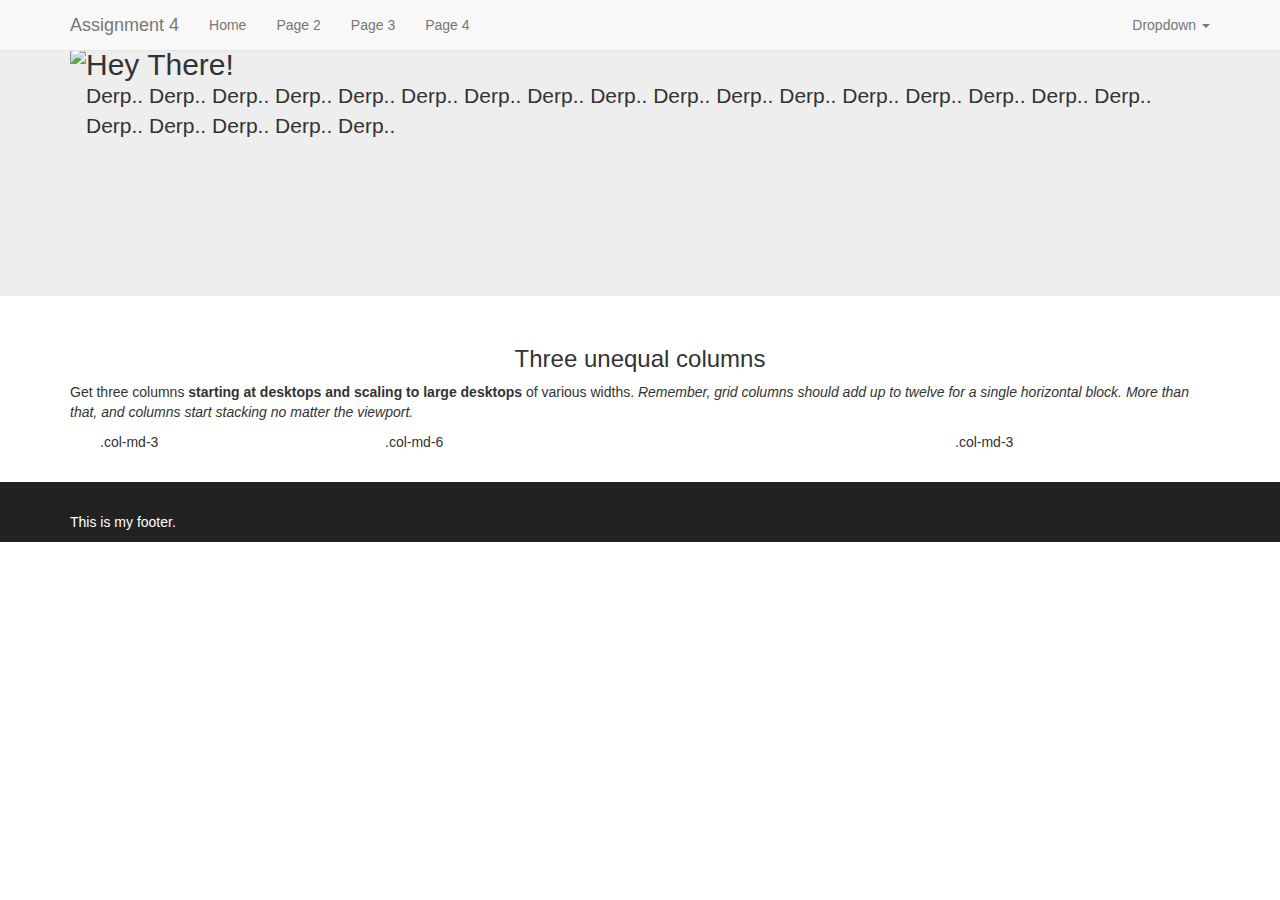
==== assignment4/page2.html @ 953b2118 "Commit Assignment 4 and Vanity Page" ====
<!DOCTYPE html>
<html>
	<head>
		<title>Demo Page 2</title>
		<meta name="viewport" content="width=device-width, initial-scale=1.0">
		<meta charset="utf-8">
		<meta http-equiv="X-UA-Compatible" content="IE=edge">
		
		<link href = "css/bootstrap.min.css" rel = "stylesheet">
		<link href = "css/styles.css" rel = "stylesheet">
	</head>
	
	<body>
    <nav class="navbar navbar-default navbar-fixed-top">
      <div class="container">
        <div class="navbar-header">
          <button type="button" class="navbar-toggle collapsed" data-toggle="collapse" data-target="#navbar" aria-expanded="false" aria-controls="navbar">
            <span class="sr-only">Toggle navigation</span>
            <span class="icon-bar"></span>
            <span class="icon-bar"></span>
            <span class="icon-bar"></span>
          </button>
          <a class="navbar-brand" href="#">Assignment 4</a>
        </div>
        <div id="navbar" class="navbar-collapse collapse">
          <ul class="nav navbar-nav">
            <li><a href="index.html">Home</a></li>
            <li><a href="page2.html">Page 2</a></li>
            <li><a href="page3.html">Page 3</a></li>
			<li><a href="page4.html">Page 4</a></li>
          </ul>
          <ul class="nav navbar-nav navbar-right">
            <li class="dropdown">
              <a href="#" class="dropdown-toggle" data-toggle="dropdown" role="button" aria-expanded="false">Dropdown <span class="caret"></span></a>
              <ul class="dropdown-menu" role="menu">
                <li><a href="#">Action</a></li>
                <li><a href="#">Another action</a></li>
                <li><a href="#">Something else here</a></li>
                <li class="divider"></li>
                <li class="dropdown-header">Nav header</li>
                <li><a href="#">Separated link</a></li>
                <li><a href="#">One more separated link</a></li>
              </ul>
            </li>
          </ul>
        </div>
      </div>
    </nav>

		<div class="jumbotron">
			<div class="container">
				<img src="#" height="200px" class="pull-left">
				<h2 class="no-margin">Hey There!</h2>
		<p> Derp.. Derp.. Derp.. Derp.. Derp.. Derp.. Derp.. Derp.. Derp.. Derp.. Derp.. Derp.. Derp.. Derp.. Derp.. Derp.. Derp.. Derp.. Derp.. Derp.. Derp.. Derp..  </p></div>
			</div>
	
	<div class= "container">
	    <p class="h3 text-center">Three unequal columns</h3></p>
			<p>Get three columns <strong>starting at desktops and scaling to large desktops</strong> of various widths. <em>Remember, grid columns should add up to twelve for a single horizontal block. More than that, and columns start stacking no matter the viewport.</em></p>
		<div class="container">
			<div class="col-md-3">.col-md-3</div>
			<div class="col-md-6">.col-md-6</div>
			<div class="col-md-3">.col-md-3</div>
		</div>
	</div>

	
    <footer class="site-footer">
		<div class="container">
			<p>This is my footer.</p>
		</div>
    </footer>
	
		<script src ="http://ajax.googleapis.com/ajax/libs/jequery/1.11.2/jquery.min.js"></script>
		<script src= "js/bootstrap.min.js"></script>
	</body>
	
</html>
---- assignment4/css/styles.css ----
.no-margin
{
	margin: 0px;
}
.no-padding
{
	padding: 0px;
}
.site-footer
{
	background-color: #222;
	color: #fff;
	margin-top: 30px;
	padding-top: 30px;
}

.btn-default,
.btn-default:hover,
.btn-default:focus {
  color: #333;
  background-color: #fff;
  border: 1px solid #fff;
}
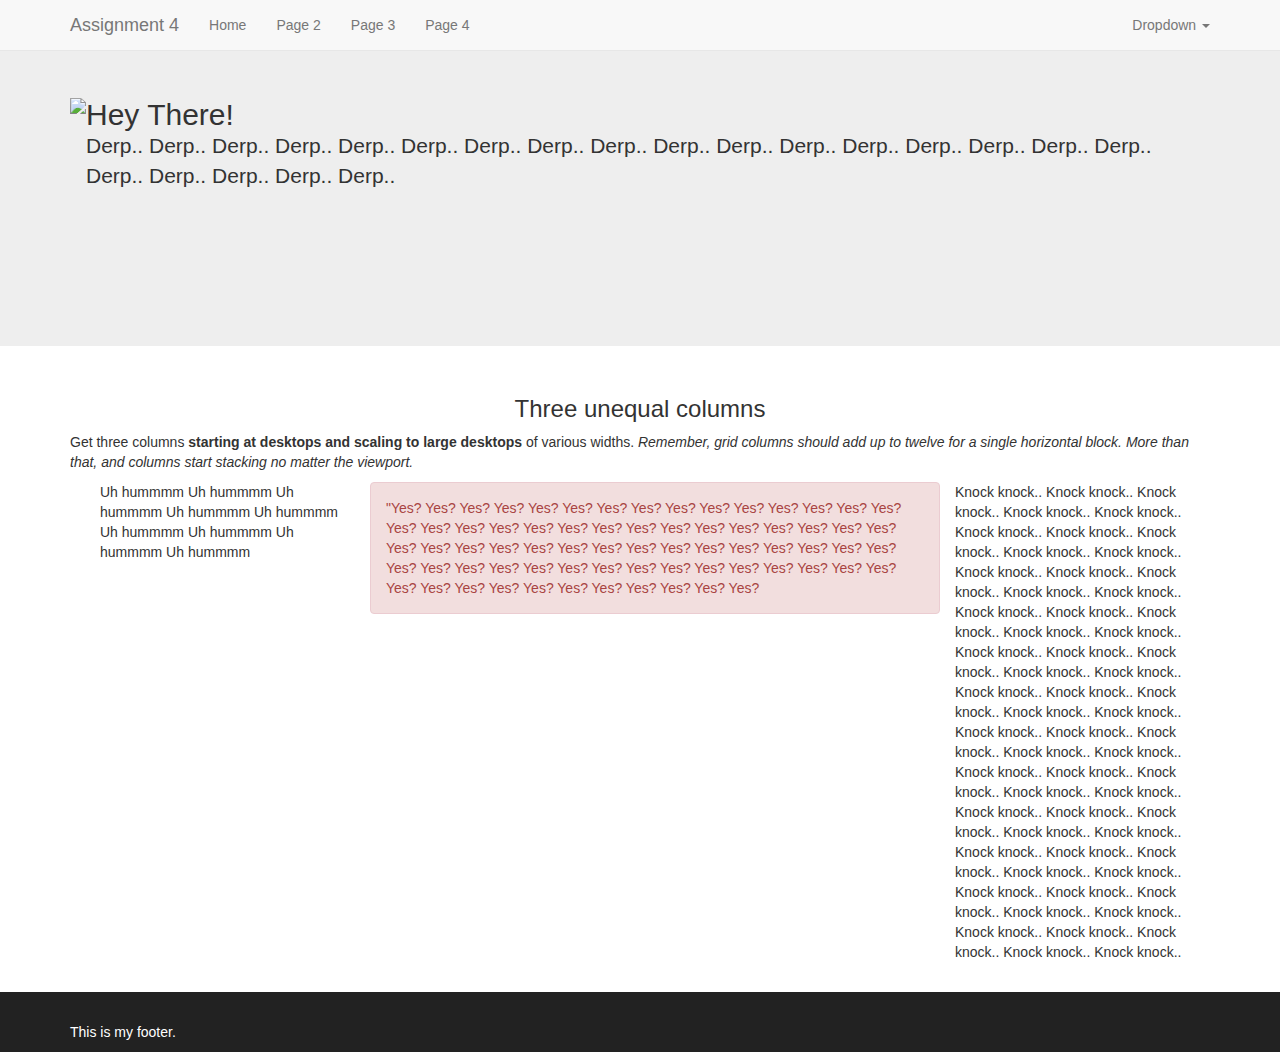
==== commit 0298c5f9: "Update 1 to Assignment 4 and Vanity" ====
--- a/assignment4/page2.html
+++ b/assignment4/page2.html
@@ -58,9 +58,9 @@
 	    <p class="h3 text-center">Three unequal columns</h3></p>
 			<p>Get three columns <strong>starting at desktops and scaling to large desktops</strong> of various widths. <em>Remember, grid columns should add up to twelve for a single horizontal block. More than that, and columns start stacking no matter the viewport.</em></p>
 		<div class="container">
-			<div class="col-md-3">.col-md-3</div>
-			<div class="col-md-6">.col-md-6</div>
-			<div class="col-md-3">.col-md-3</div>
+			<div class="col-md-3">Uh hummmm Uh hummmm Uh hummmm Uh hummmm Uh hummmm Uh hummmm Uh hummmm Uh hummmm Uh hummmm </div>
+			<div class="alert alert-danger col-md-6">"Yes? Yes? Yes? Yes? Yes? Yes? Yes? Yes? Yes? Yes? Yes? Yes? Yes? Yes? Yes? Yes? Yes? Yes? Yes? Yes? Yes? Yes? Yes? Yes? Yes? Yes? Yes? Yes? Yes? Yes? Yes? Yes? Yes? Yes? Yes? Yes? Yes? Yes? Yes? Yes? Yes? Yes? Yes? Yes? Yes? Yes? Yes? Yes? Yes? Yes? Yes? Yes? Yes? Yes? Yes? Yes? Yes? Yes? Yes? Yes? Yes? Yes? Yes? Yes? Yes? Yes? Yes? Yes? Yes? Yes? Yes? </div>
+			<div class="col-md-3">Knock knock.. Knock knock.. Knock knock.. Knock knock.. Knock knock.. Knock knock.. Knock knock.. Knock knock.. Knock knock.. Knock knock.. Knock knock.. Knock knock.. Knock knock.. Knock knock.. Knock knock.. Knock knock.. Knock knock.. Knock knock.. Knock knock.. Knock knock.. Knock knock.. Knock knock.. Knock knock.. Knock knock.. Knock knock.. Knock knock.. Knock knock.. Knock knock.. Knock knock.. Knock knock.. Knock knock.. Knock knock.. Knock knock.. Knock knock.. Knock knock.. Knock knock.. Knock knock.. Knock knock.. Knock knock.. Knock knock.. Knock knock.. Knock knock.. Knock knock.. Knock knock.. Knock knock.. Knock knock.. Knock knock.. Knock knock.. Knock knock.. Knock knock.. Knock knock.. Knock knock.. Knock knock.. Knock knock.. Knock knock.. Knock knock.. Knock knock.. Knock knock.. Knock knock.. Knock knock.. </div>
 		</div>
 	</div>
 
--- a/assignment4/css/styles.css
+++ b/assignment4/css/styles.css
@@ -6,6 +6,10 @@
 .no-padding
 {
 	padding: 0px;
+}
+body
+{
+	padding-top: 50px;
 }
 .site-footer
 {
@@ -22,3 +26,7 @@
   background-color: #fff;
   border: 1px solid #fff;
 }
+.customH3
+{
+	background-color: #555;
+}